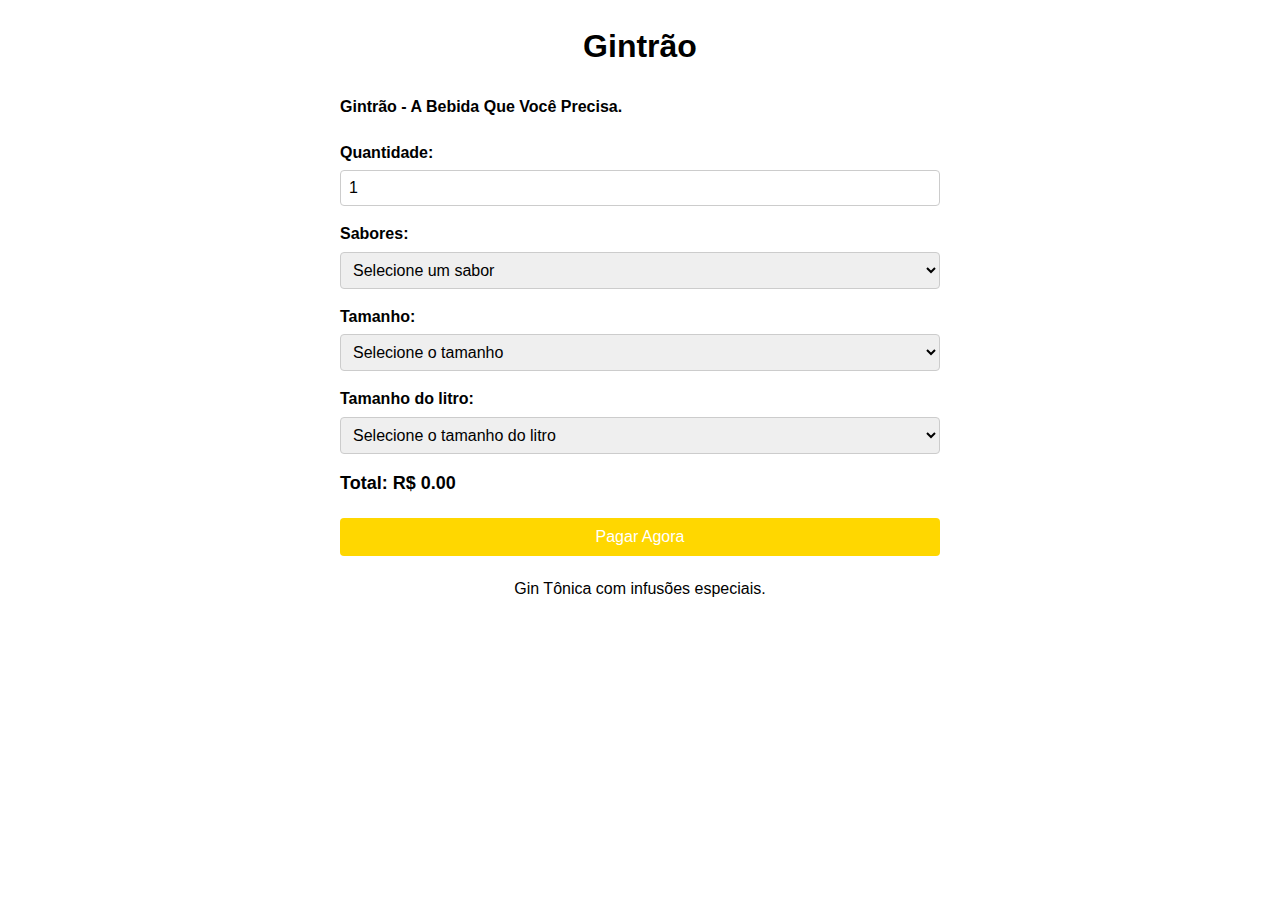
==== checkout.html @ f4cad77f "Add files via upload" ====
<!DOCTYPE html>
<html lang="pt-BR">
<head>
<meta charset="UTF-8">
<meta name="viewport" content="width=device-width, initial-scale=1.0">
<title>Pagamento - Gintrão</title>
<style>
    body {
        font-family: Arial, sans-serif;
        line-height: 1.6;
        margin: 20px;
    }
    .container {
        max-width: 600px;
        margin: 0 auto;
    }
    .header {
        text-align: center;
        margin-bottom: 20px;
    }
    .description {
        margin-bottom: 20px;
    }
    .form-group {
        margin-bottom: 15px;
    }
    .form-group label {
        display: block;
        font-weight: bold;
        margin-bottom: 5px;
    }
    .form-group input[type="number"],
    .form-group input[type="text"],
    .form-group input[type="tel"],
    .form-group select {
        width: 100%;
        padding: 8px;
        font-size: 16px;
        border: 1px solid #ccc;
        border-radius: 4px;
        box-sizing: border-box;
    }
    .total {
        font-size: 18px;
        font-weight: bold;
        margin-top: 10px;
    }
    .payment-button {
        display: block;
        width: 100%;
        padding: 10px;
        background-color: #FFD700;
        color: white;
        text-align: center;
        border: none;
        border-radius: 4px;
        cursor: pointer;
        font-size: 16px;
        margin-top: 20px;
    }
    .confirmation {
        margin-top: 20px;
        background-color: #f0f0f0;
        padding: 10px;
        border-radius: 4px;
    }
    .support-link {
        margin-top: 20px;
        text-align: center;
    }
</style>
</head>
<body>
<div class="container">
    <div class="header">
        <h1>Gintrão</h1>
    </div>
    <div class="description">
        <p><strong>Gintrão - A Bebida Que Você Precisa.</strong></p>
    </div>
    <form id="paymentForm">
        <div class="form-group">
            <label for="quantity">Quantidade:</label>
            <input type="number" id="quantity" name="quantity" min="1" value="1" required>
        </div>
        <div class="form-group">
            <label for="flavor">Sabores:</label>
            <select id="flavor" name="flavor" required>
                <option value="">Selecione um sabor</option>
                <option value="azedinho">Azedinho</option>
                <option value="docinho">Docinho</option>
                <option value="agridoce">Agridoce</option>
            </select>
        </div>
        <div class="form-group">
            <label for="size">Tamanho:</label>
            <select id="size" name="size" required>
                <option value="">Selecione o tamanho</option>
                <option value="1l" data-price="45">1 Litro (GinTrão) - R$ 45,00</option>
                <option value="500ml" data-price="25">500 ml (GinTrãozinho) - R$ 25,00</option>
            </select>
        </div>
        <div class="form-group">
            <label for="coolerSize">Tamanho do litro:</label>
            <select id="coolerSize" name="coolerSize" required>
                <option value="">Selecione o tamanho do litro</option> 
                <option value="medio" data-price="25">Médio - R$ 25,00</option>
                <option value="grande" data-price="40">Grande - R$ 40,00</option>
            </select>
        </div>
        <div class="total">
            Total: R$ <span id="totalAmount">0.00</span>
        </div>
        <button type="button" class="payment-button" onclick="submitForm()" disabled id="payButton">Pagar Agora</button>
    </form>
    <div id="confirmation" class="confirmation" style="display:none;">
        <p>Seu pedido foi confirmado! Você escolheu <span id="selectedFlavor"></span>, <span id="selectedSize"></span>, <span id="selectedCoolerSize"></span>. Obrigado por escolher Gintrão.</p>
    </div>
    <div class="support-link">
        <p>Gin Tônica com infusões especiais.</p>
    </div>
</div>

<script>
    const quantityInput = document.getElementById('quantity');
    const flavorSelect = document.getElementById('flavor');
    const sizeSelect = document.getElementById('size');
    const coolerSizeSelect = document.getElementById('coolerSize');
    const totalAmountSpan = document.getElementById('totalAmount');
    const payButton = document.getElementById('payButton');
    const selectedFlavorSpan = document.getElementById('selectedFlavor');
    const selectedSizeSpan = document.getElementById('selectedSize');
    const selectedCoolerSizeSpan = document.getElementById('selectedCoolerSize');

    function calculateTotal() {
        const quantity = parseInt(quantityInput.value, 10) || 0;
        const sizeOption = sizeSelect.selectedOptions[0];
        const coolerSizeOption = coolerSizeSelect.selectedOptions[0];

        const sizePrice = sizeOption && sizeOption.hasAttribute('data-price') ? parseFloat(sizeOption.getAttribute('data-price')) : 0;
        const coolerSizePrice = coolerSizeOption && coolerSizeOption.hasAttribute('data-price') ? parseFloat(coolerSizeOption.getAttribute('data-price')) : 0;

        const total = (sizePrice + coolerSizePrice) * quantity;
        totalAmountSpan.textContent = isNaN(total) ? '0.00' : total.toFixed(2);

        checkFormValidity();
    }

    function checkFormValidity() {
        if (quantityInput.value > 0 && flavorSelect.value && sizeSelect.value && coolerSizeSelect.value) {
            payButton.disabled = false;
        } else {
            payButton.disabled = true;
        }
    }

    function submitForm() {
        selectedFlavorSpan.textContent = flavorSelect.selectedOptions[0].textContent;
        selectedSizeSpan.textContent = sizeSelect.selectedOptions[0].textContent;
        selectedCoolerSizeSpan.textContent = coolerSizeSelect.selectedOptions[0].textContent;
        document.getElementById("paymentForm").style.display = "none";
        document.getElementById("confirmation").style.display = "block";
    }

    quantityInput.addEventListener('input', calculateTotal);
    flavorSelect.addEventListener('change', calculateTotal);
    sizeSelect.addEventListener('change', calculateTotal);
    coolerSizeSelect.addEventListener('change', calculateTotal);

    calculateTotal();
</script>

</body>
</html>
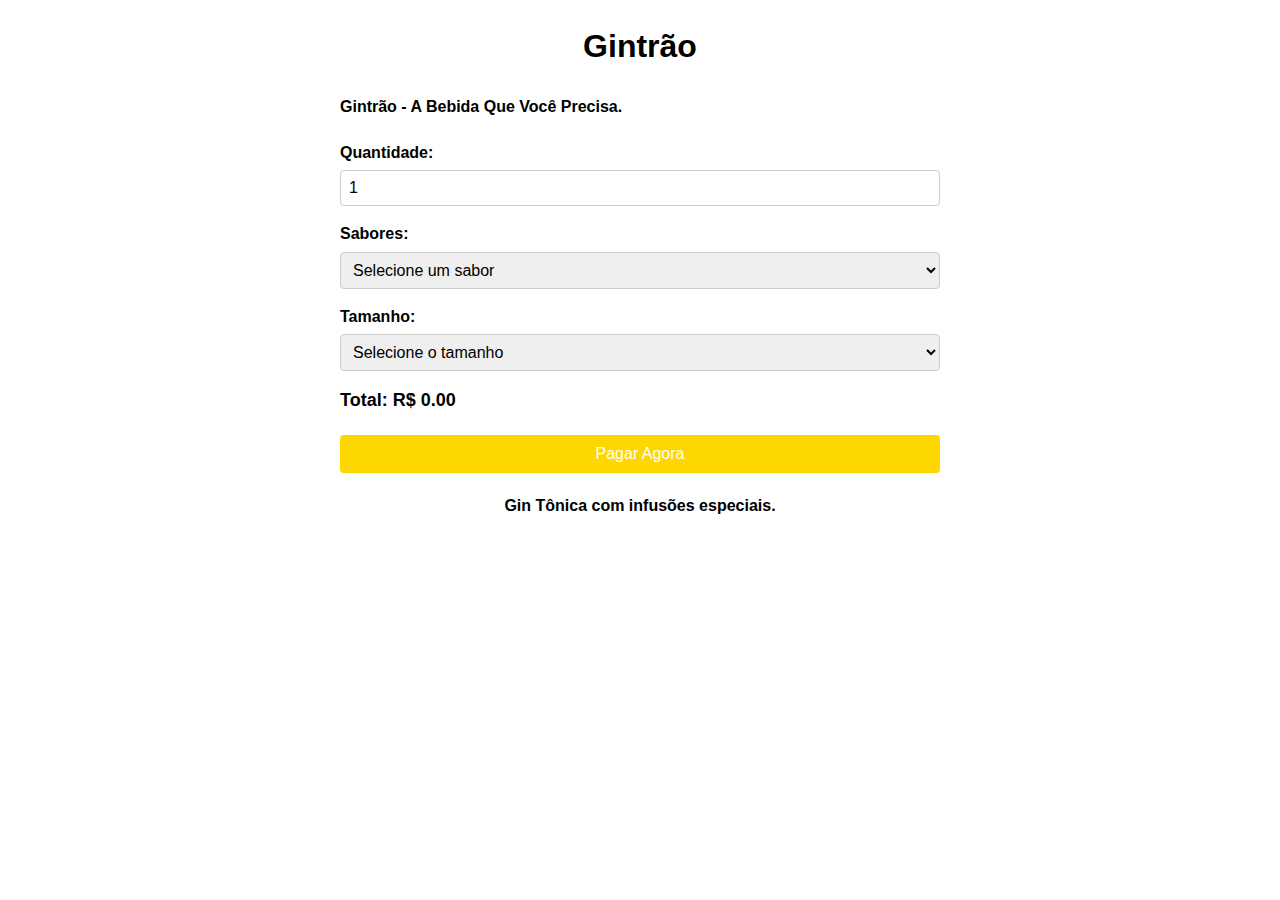
==== commit 6b2bb203: "pagina checkout" ====
--- a/checkout.html
+++ b/checkout.html
@@ -1,174 +1,160 @@
-<!DOCTYPE html>
-<html lang="pt-BR">
-<head>
-<meta charset="UTF-8">
-<meta name="viewport" content="width=device-width, initial-scale=1.0">
-<title>Pagamento - Gintrão</title>
-<style>
-    body {
-        font-family: Arial, sans-serif;
-        line-height: 1.6;
-        margin: 20px;
-    }
-    .container {
-        max-width: 600px;
-        margin: 0 auto;
-    }
-    .header {
-        text-align: center;
-        margin-bottom: 20px;
-    }
-    .description {
-        margin-bottom: 20px;
-    }
-    .form-group {
-        margin-bottom: 15px;
-    }
-    .form-group label {
-        display: block;
-        font-weight: bold;
-        margin-bottom: 5px;
-    }
-    .form-group input[type="number"],
-    .form-group input[type="text"],
-    .form-group input[type="tel"],
-    .form-group select {
-        width: 100%;
-        padding: 8px;
-        font-size: 16px;
-        border: 1px solid #ccc;
-        border-radius: 4px;
-        box-sizing: border-box;
-    }
-    .total {
-        font-size: 18px;
-        font-weight: bold;
-        margin-top: 10px;
-    }
-    .payment-button {
-        display: block;
-        width: 100%;
-        padding: 10px;
-        background-color: #FFD700;
-        color: white;
-        text-align: center;
-        border: none;
-        border-radius: 4px;
-        cursor: pointer;
-        font-size: 16px;
-        margin-top: 20px;
-    }
-    .confirmation {
-        margin-top: 20px;
-        background-color: #f0f0f0;
-        padding: 10px;
-        border-radius: 4px;
-    }
-    .support-link {
-        margin-top: 20px;
-        text-align: center;
-    }
-</style>
-</head>
-<body>
-<div class="container">
-    <div class="header">
-        <h1>Gintrão</h1>
-    </div>
-    <div class="description">
-        <p><strong>Gintrão - A Bebida Que Você Precisa.</strong></p>
-    </div>
-    <form id="paymentForm">
-        <div class="form-group">
-            <label for="quantity">Quantidade:</label>
-            <input type="number" id="quantity" name="quantity" min="1" value="1" required>
-        </div>
-        <div class="form-group">
-            <label for="flavor">Sabores:</label>
-            <select id="flavor" name="flavor" required>
-                <option value="">Selecione um sabor</option>
-                <option value="azedinho">Azedinho</option>
-                <option value="docinho">Docinho</option>
-                <option value="agridoce">Agridoce</option>
-            </select>
-        </div>
-        <div class="form-group">
-            <label for="size">Tamanho:</label>
-            <select id="size" name="size" required>
-                <option value="">Selecione o tamanho</option>
-                <option value="1l" data-price="45">1 Litro (GinTrão) - R$ 45,00</option>
-                <option value="500ml" data-price="25">500 ml (GinTrãozinho) - R$ 25,00</option>
-            </select>
-        </div>
-        <div class="form-group">
-            <label for="coolerSize">Tamanho do litro:</label>
-            <select id="coolerSize" name="coolerSize" required>
-                <option value="">Selecione o tamanho do litro</option> 
-                <option value="medio" data-price="25">Médio - R$ 25,00</option>
-                <option value="grande" data-price="40">Grande - R$ 40,00</option>
-            </select>
-        </div>
-        <div class="total">
-            Total: R$ <span id="totalAmount">0.00</span>
-        </div>
-        <button type="button" class="payment-button" onclick="submitForm()" disabled id="payButton">Pagar Agora</button>
-    </form>
-    <div id="confirmation" class="confirmation" style="display:none;">
-        <p>Seu pedido foi confirmado! Você escolheu <span id="selectedFlavor"></span>, <span id="selectedSize"></span>, <span id="selectedCoolerSize"></span>. Obrigado por escolher Gintrão.</p>
-    </div>
-    <div class="support-link">
-        <p>Gin Tônica com infusões especiais.</p>
-    </div>
-</div>
-
-<script>
-    const quantityInput = document.getElementById('quantity');
-    const flavorSelect = document.getElementById('flavor');
-    const sizeSelect = document.getElementById('size');
-    const coolerSizeSelect = document.getElementById('coolerSize');
-    const totalAmountSpan = document.getElementById('totalAmount');
-    const payButton = document.getElementById('payButton');
-    const selectedFlavorSpan = document.getElementById('selectedFlavor');
-    const selectedSizeSpan = document.getElementById('selectedSize');
-    const selectedCoolerSizeSpan = document.getElementById('selectedCoolerSize');
-
-    function calculateTotal() {
-        const quantity = parseInt(quantityInput.value, 10) || 0;
-        const sizeOption = sizeSelect.selectedOptions[0];
-        const coolerSizeOption = coolerSizeSelect.selectedOptions[0];
-
-        const sizePrice = sizeOption && sizeOption.hasAttribute('data-price') ? parseFloat(sizeOption.getAttribute('data-price')) : 0;
-        const coolerSizePrice = coolerSizeOption && coolerSizeOption.hasAttribute('data-price') ? parseFloat(coolerSizeOption.getAttribute('data-price')) : 0;
-
-        const total = (sizePrice + coolerSizePrice) * quantity;
-        totalAmountSpan.textContent = isNaN(total) ? '0.00' : total.toFixed(2);
-
-        checkFormValidity();
-    }
-
-    function checkFormValidity() {
-        if (quantityInput.value > 0 && flavorSelect.value && sizeSelect.value && coolerSizeSelect.value) {
-            payButton.disabled = false;
-        } else {
-            payButton.disabled = true;
-        }
-    }
-
-    function submitForm() {
-        selectedFlavorSpan.textContent = flavorSelect.selectedOptions[0].textContent;
-        selectedSizeSpan.textContent = sizeSelect.selectedOptions[0].textContent;
-        selectedCoolerSizeSpan.textContent = coolerSizeSelect.selectedOptions[0].textContent;
-        document.getElementById("paymentForm").style.display = "none";
-        document.getElementById("confirmation").style.display = "block";
-    }
-
-    quantityInput.addEventListener('input', calculateTotal);
-    flavorSelect.addEventListener('change', calculateTotal);
-    sizeSelect.addEventListener('change', calculateTotal);
-    coolerSizeSelect.addEventListener('change', calculateTotal);
-
-    calculateTotal();
-</script>
-
-</body>
+<!DOCTYPE html>
+<html lang="pt-BR">
+<head>
+<meta charset="UTF-8">
+<meta name="viewport" content="width=device-width, initial-scale=1.0">
+<title>Pagamento - Gintrão</title>
+<style>
+    body {
+        font-family: Arial, sans-serif;
+        line-height: 1.6;
+        margin: 20px;
+    }
+    .container {
+        max-width: 600px;
+        margin: 0 auto;
+    }
+    .header {
+        text-align: center;
+        margin-bottom: 20px;
+    }
+    .description {
+        margin-bottom: 20px;
+    }
+    .form-group {
+        margin-bottom: 15px;
+    }
+    .form-group label {
+        display: block;
+        font-weight: bold;
+        margin-bottom: 5px;
+    }
+    .form-group input[type="number"],
+    .form-group input[type="text"],
+    .form-group input[type="tel"],
+    .form-group select {
+        width: 100%;
+        padding: 8px;
+        font-size: 16px;
+        border: 1px solid #ccc;
+        border-radius: 4px;
+        box-sizing: border-box;
+    }
+    .total {
+        font-size: 18px;
+        font-weight: bold;
+        margin-top: 10px;
+    }
+    .payment-button {
+        display: block;
+        width: 100%;
+        padding: 10px;
+        background-color: #FFD700;
+        color: white;
+        text-align: center;
+        border: none;
+        border-radius: 4px;
+        cursor: pointer;
+        font-size: 16px;
+        margin-top: 20px;
+    }
+    .confirmation {
+        margin-top: 20px;
+        background-color: #f0f0f0;
+        padding: 10px;
+        border-radius: 4px;
+    }
+    .support-link {
+        margin-top: 20px;
+        text-align: center;
+    }
+</style>
+</head>
+<body>
+<div class="container">
+    <div class="header">
+        <h1>Gintrão</h1>
+    </div>
+    <div class="description">
+        <p><strong>Gintrão - A Bebida Que Você Precisa.</strong></p>
+    </div>
+    <form id="paymentForm">
+        <div class="form-group">
+            <label for="quantity">Quantidade:</label>
+            <input type="number" id="quantity" name="quantity" min="1" value="1" required>
+        </div>
+        <div class="form-group">
+            <label for="flavor">Sabores:</label>
+            <select id="flavor" name="flavor" required>
+                <option value="">Selecione um sabor</option>
+                <option value="azedinho">Azedinho</option>
+                <option value="docinho">Docinho</option>
+                <option value="agridoce">Agridoce</option>
+            </select>
+        </div>
+        <div class="form-group">
+            <label for="size">Tamanho:</label>
+            <select id="size" name="size" required>
+                <option value="">Selecione o tamanho</option>
+                <option value="500ml" data-price="25">500 ml (GinTrãozinho) - R$ 25,00</option>
+                <option value="1l" data-price="40">1 Litro (GinTrão) - R$ 40,00</option>
+            </select>
+        </div>
+        <div class="total">
+            Total: R$ <span id="totalAmount">0.00</span>
+        </div>
+        <button type="button" class="payment-button" onclick="submitForm()" disabled id="payButton">Pagar Agora</button>
+    </form>
+    <div id="confirmation" class="confirmation" style="display:none;">
+        <p>Seu pedido foi confirmado! Você escolheu <span id="selectedFlavor"></span> e <span id="selectedSize"></span>. Obrigado por escolher Gintrão.</p>
+    </div>
+    <div class="support-link">
+        <p><strong>Gin Tônica com infusões especiais.</strong></p>
+    </div>
+</div>
+
+<script>
+    const quantityInput = document.getElementById('quantity');
+    const flavorSelect = document.getElementById('flavor');
+    const sizeSelect = document.getElementById('size');
+    const totalAmountSpan = document.getElementById('totalAmount');
+    const payButton = document.getElementById('payButton');
+    const selectedFlavorSpan = document.getElementById('selectedFlavor');
+    const selectedSizeSpan = document.getElementById('selectedSize');
+
+    function calculateTotal() {
+        const quantity = parseInt(quantityInput.value, 10) || 0;
+        const sizeOption = sizeSelect.selectedOptions[0];
+
+        const sizePrice = sizeOption && sizeOption.hasAttribute('data-price') ? parseFloat(sizeOption.getAttribute('data-price')) : 0;
+
+        const total = sizePrice * quantity;
+        totalAmountSpan.textContent = isNaN(total) ? '0.00' : total.toFixed(2);
+
+        checkFormValidity();
+    }
+
+    function checkFormValidity() {
+        if (quantityInput.value > 0 && flavorSelect.value && sizeSelect.value) {
+            payButton.disabled = false;
+        } else {
+            payButton.disabled = true;
+        }
+    }
+
+    function submitForm() {
+        selectedFlavorSpan.textContent = flavorSelect.selectedOptions[0].textContent;
+        selectedSizeSpan.textContent = sizeSelect.selectedOptions[0].textContent;
+        document.getElementById("paymentForm").style.display = "none";
+        document.getElementById("confirmation").style.display = "block";
+    }
+
+    quantityInput.addEventListener('input', calculateTotal);
+    flavorSelect.addEventListener('change', calculateTotal);
+    sizeSelect.addEventListener('change', calculateTotal);
+
+    calculateTotal();
+</script>
+
+</body>
 </html>